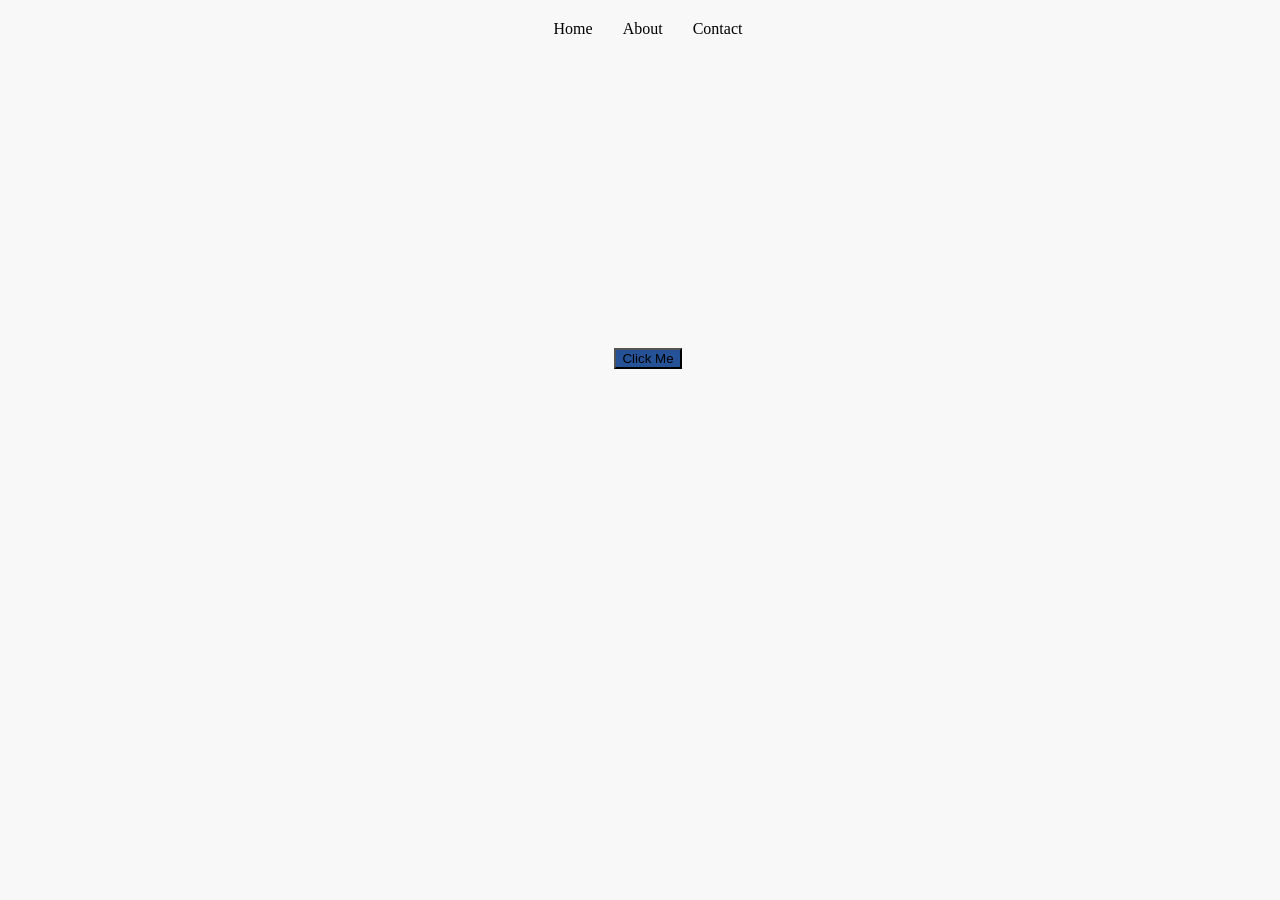
==== index.html @ 0d3497ce "Add files via upload" ====
<!DOCTYPE html>
<html>
    <head>
        <link rel="stylesheet" href="homepage.css">
    </head>
    <body>
        <ul>
            <li>Home</li>
            <li>About</li>
            <li>Contact</li>
        </ul>
    
     <div class="button-container">
       <button onclick="alert('Welcome to my website')"> Click Me</button>
    </div>
    </body>
</html>
---- homepage.css ----
body{
    background-color: rgb(248, 248, 248);
    display: flex;
    width: 100%;
    height: 700px;
    justify-content: center;
}

header{
    display:block;
}

ul{
    display: flex;
    justify-content: center;
    gap: 30px;
    list-style: none;
    margin: 0;
    padding: 20px;
    position: fixed;
    top: 0;
    width: 100%;
}

button{
    display: block;
    margin: 20px auto;
    background-color: #255296;
    max-height: 30px;
}

.button-container{
    display: flex;
    align-items: center;
}
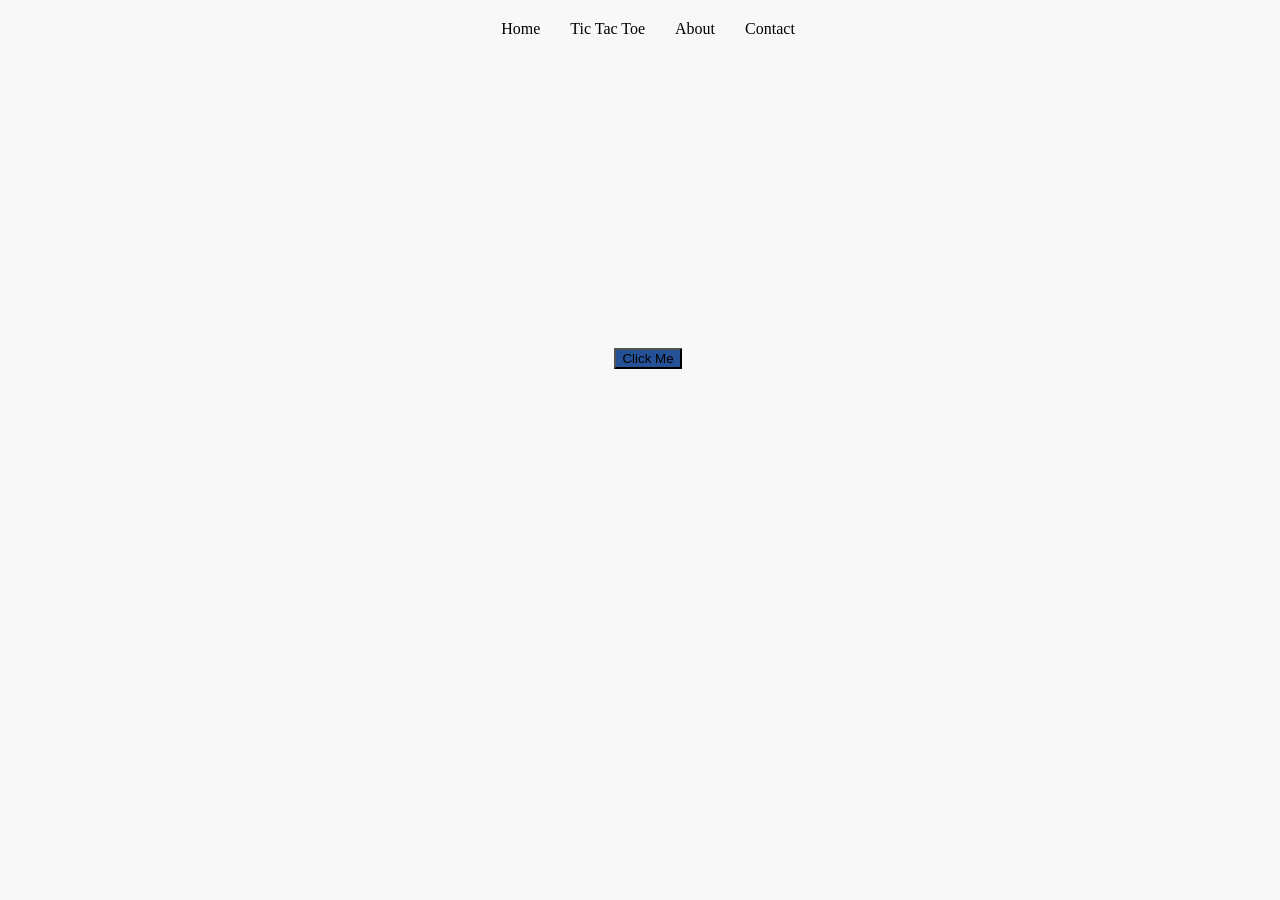
==== commit 1b57ffce: "Add files via upload" ====
--- a/index.html
+++ b/index.html
@@ -6,6 +6,7 @@
     <body>
         <ul>
             <li>Home</li>
+            <li>Tic Tac Toe</li>
             <li>About</li>
             <li>Contact</li>
         </ul>
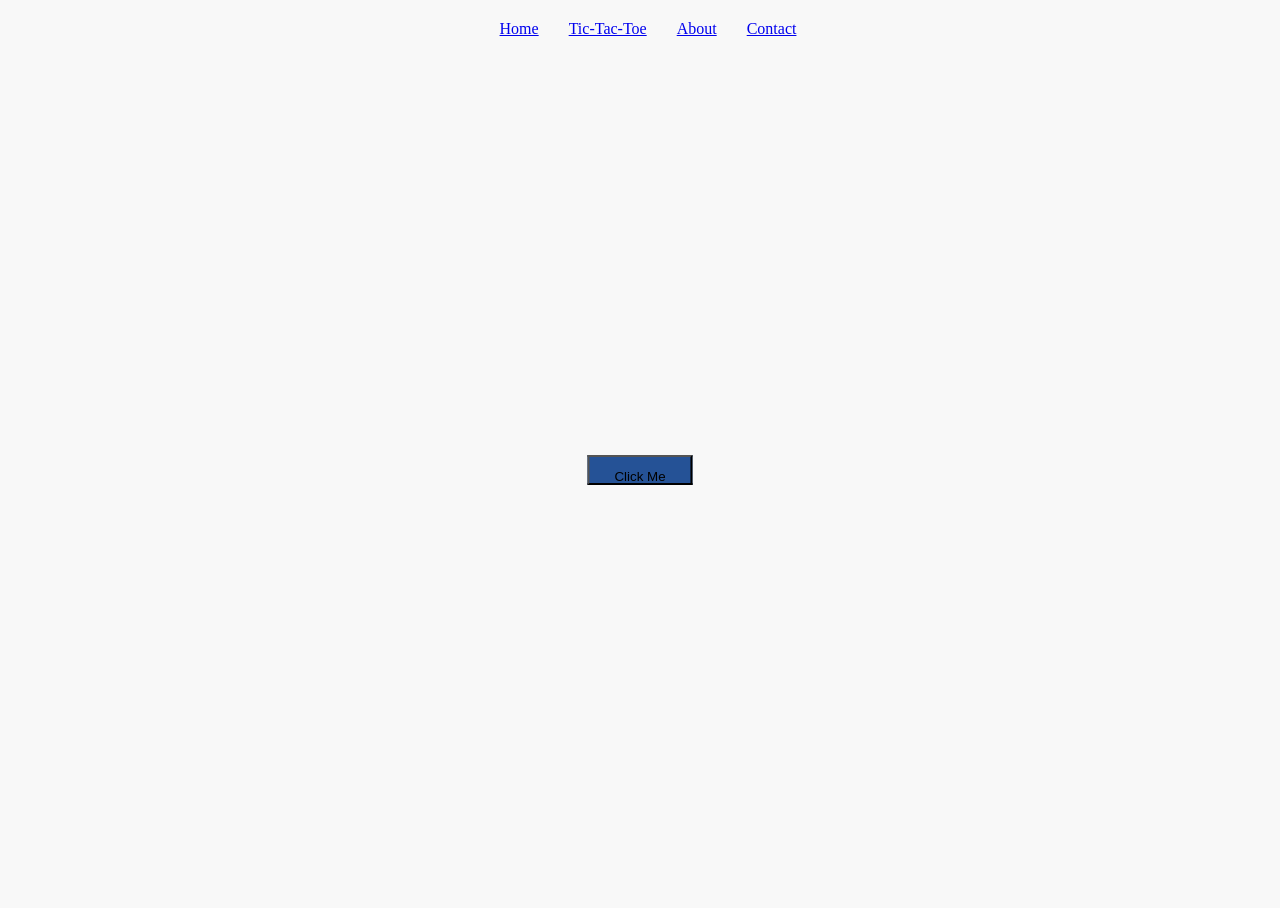
==== commit 30cae700: "modified homepage.html, homepage.js, index.html" ====
--- a/index.html
+++ b/index.html
@@ -4,15 +4,17 @@
         <link rel="stylesheet" href="homepage.css">
     </head>
     <body>
-        <ul>
-            <li>Home</li>
-            <li>Tic Tac Toe</li>
-            <li>About</li>
-            <li>Contact</li>
+       <ul>
+            <li><a href="index.html">Home</a></li>
+            <li><a href="tictactoe.html">Tic-Tac-Toe</a></li>
+            <li><a href="about.html">About</a></li>
+            <li><a href="contact.html">Contact</a></li>
         </ul>
     
-     <div class="button-container">
-       <button onclick="alert('Welcome to my website')"> Click Me</button>
-    </div>
+   <div class="button-container">
+    <button id="runButton">Click Me</button>
+</div>
+
+<script src="homepage.js"></script>
     </body>
 </html>
--- a/homepage.css
+++ b/homepage.css
@@ -30,6 +30,15 @@
 }
 
 .button-container{
-    display: flex;
-    align-items: center;
+    width:100%;
+    height:100vh;
+}
+
+#runButton{
+    position:absolute;
+    left:50%;
+    top:50%;
+    transform:translate(-50%,-50%);
+    padding:12px 25px;
+    cursor:pointer;
 }
